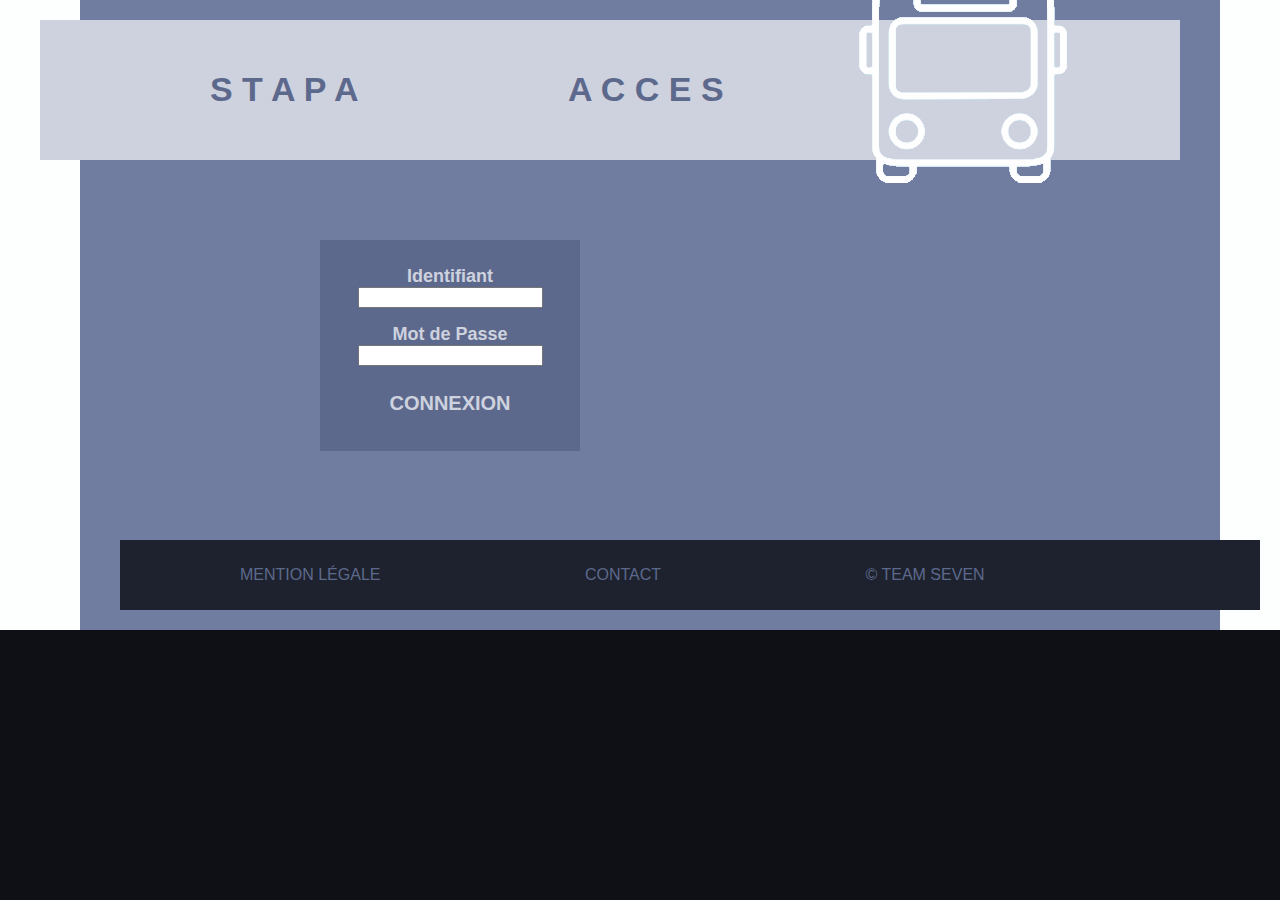
==== src/connect.html @ 910c3a6c "Zor import css/html" ====
<!-- ---------------------------
STAPA ACCES - page connexion

V 0.1.04
---------------------------- -->

<!DOCTYPE html>
<html lang="fr">

<head>

	<title>Stapa Access</title>
	<meta charset="utf-8">	
	<meta name="description" content="page">	
	<meta name="robots" content="noindex,nofollow">		


	<meta name="author" content="Team_Seven">	
	<meta name="copyright" content="Team_Seven">

	<link href="images/favicon.png" rel="shortcut icon" type="image/png">
	<link href="css/index_style.css" rel="stylesheet" type="text/css">		
<!-- 	<link href="js/script.js" type="text/javascript">					

</head>

<body>				

	<section id="content">	
	
		<section>															<!-- début header -->
			
			<header>	

				<hgroup id="bann_m">
					<h2>
					<a>S T A P A</a> 
					<a>A C C E S</a>
					<picture  id="logo_m">
						<img src="images/bus_t.png"  alt="-image-">
					</picture>
					</h2>
				</hgroup>
				
			</header>

		</section>
		
		<section>															<!-- début main -->
			
			<main>
			
				<section id="main_m">						
				
					<form id="connect" action="connexion.php" method="post">
						<p>
							<a><label for="ID">Identifiant</label></a><br/>
							<input name="ID" required placeholder/>
						</p>
						<p>
							<a><label for="PSW">Mot de Passe</label></a><br/>
							<input name="PSW" type="password" required placeholder/>
						</p>
						<p>
							<a><input id="sub" value="CONNEXION" type="submit"></a>
						</p>
					</form>
				
				</section>
				
			</main>	
			
		</section>															<!-- fin phrasing -->

		<section id="end">															<!-- début footer -->
		
			<footer>
			
				<p>
				<a>MENTION LÉGALE</a>
				<a>CONTACT</a>
				<a>&copy TEAM SEVEN</a>
				</p>
				
			</footer>		
		
		</section>															<!-- fin footer -->	
		
	</section>																<!-- fin corps -->	
	
</body>


</html>
---- src/css/index_style.css ----
/*
STAPA ACCES - shared style sheet

V 0.1.04/

/*
valeur {
	arguments: donnée;
}
*/

/*	background-color: #707ca0; /* http://www.colorhexa.com/707ca0 */
/*	background-color: #e0bAf0; */
/*	background-color: #ced2df ;*/
/*	background-color: #fdfefe;*/
/*	justify-content: Space-between;	*/

/*body, html {	 
	margin: auto;
	width: 1000px;
	padding: 0;
	border: 0;
	overflow: auto;									
	font-family: 'Palanquin', sans-serif;
}

section {							
	margin: auto;
	background-color: #e0bAf0;
}

header {							
	margin: auto;
}


picture#logo > img{							
	height: 100px;
	border: 0;
}
nav {							
	float: right;
}

header > a {							
	margin: 2px;
	background-color: green;
}


picture#bann > img{							
	width: 1000px;
	border: 0;
}

*/

	
html {	 
	margin: auto;
	width: 1300px;
	padding: 0;
	border: 0;
	overflow: auto;									
	font-family: 'Palanquin', sans-serif;
	background-color: #0f1016;
}

body {	 
	margin: auto;
	width: 1300px;
	padding: 0;
	border: 0;
	overflow: auto;									
	background-color: #fdfefe;
}

#content {	 
}

header {	 
	margin: auto;
	width: 1100px;
	height: 100px;
	padding-right: 20px;
	padding-left: 20px;
	background-color: #707ca0 ;
}

#bann_m {	 									/* bannière main (/co) */
	margin: 20px;
	width: 1100px;
	height: 100px;
	padding: 20px;
	font-weight: bold;
	background-color: #ced2df ;
	float: right;
}
		#bann_m h2 {	 
			margin: 30px;
			width: 1100px;
			height: 100px;
			color: #5d698c;
			font-size: 34px;
/*			text-align: center;		*/
			float: right;
		}
		
		#bann_m h2 a {
		margin: 20px;
		margin-left: 180px;
	
		}

		#logo_m {	 
			margin-right: 100px;
			margin-top: -95px;
			width: 180px;
			border: 0px;
			float: right;
		}

#bann_o_bg {	 
	margin: auto;
	width: 1100px;
	height: 80px;
	background-color: #707ca0 ;
	position: fixed;
}

#bann_o {	 									/* bannière opé (user?) */
	margin: 20px;
	margin-left: -60px;
	width: 1140px;
	height: 60px;
	background-color: #ced2df ;
	position: fixed;
}
	#welcome {	 
		margin-top: 14px;
		text-align: left;	
/*	float: right;				*/
	}
	
		#welcome a {
			margin: 20px;
			margin-left: 80px;
			font-size: 24px;
			font-weight: bold;
			color: #5d698c;
		}

	#deconnect {
		margin-top: -56px;
		margin-right: 160px;
		padding-top: 10px;
		width: 180px;
		height: 30px;
		background-color: #5d698c ;
		text-align: center;
		float: right;
	}

		#deconnect a {
			margin: 10px;
			margin-top: 0px;
			text-decoration: none;
			color: #ced2df;
			font-weight: bold;
			font-size: 18px;
		}
		
	#logo_o {	 
		margin-right: 40px;
		margin-top: -76px;
		float: right;
	}

		#logo_o img {	 
			width: 85px;
			border: 0px;
		}


#connect {
	margin: 10px;
	margin-top: 60px;
	margin-left: 220px;
	width: 240px;
	padding: 10px;
	background-color: #5d698c ;
	text-align: center;
	float: left;
}

	#connect p a {
		text-decoration: none;
		color: #ced2df;
		font-weight: bold;
		font-size: 18px;
	}

	#input {
		background-color: #ced2df;
		border: 0px;
	}

	#sub {
		width: 160px;
		padding: 10px;
		border: 0px;
		color: #ced2df;
		font-weight: bold;
		font-size: 20px;
		background-color: #5d698c ;
	}

#main_m {
	margin: auto;
	width: 1100px;
	height: 360px;
	padding: 20px;
	background-color: #707ca0 ;
}

#main_o {
	margin: auto;
	width: 1100px;
	height: 880px;
	padding: 20px;
	background-color: #707ca0 ;
}


#end {	 
	margin: auto;
	width: 1100px;
	padding: 20px;
	background-color: #707ca0 ;
}

	footer {	 
		margin-top: 20px;
	}

	footer {	 
		margin-top: 20px;
		margin-left: 20px;
		width: 1140px;
		padding-top: 10px;
		height: 60px;
		background-color: #1e222e;
	/*	float: right;	*/
	/*	justify-content: Space-between;	*/
	}

	footer p a {	 
		margin: 60px;
		margin-left: 100px;
		padding: 20px;
		color: #5d698c;
		text-align: center;
		font-size: 16px;
	}
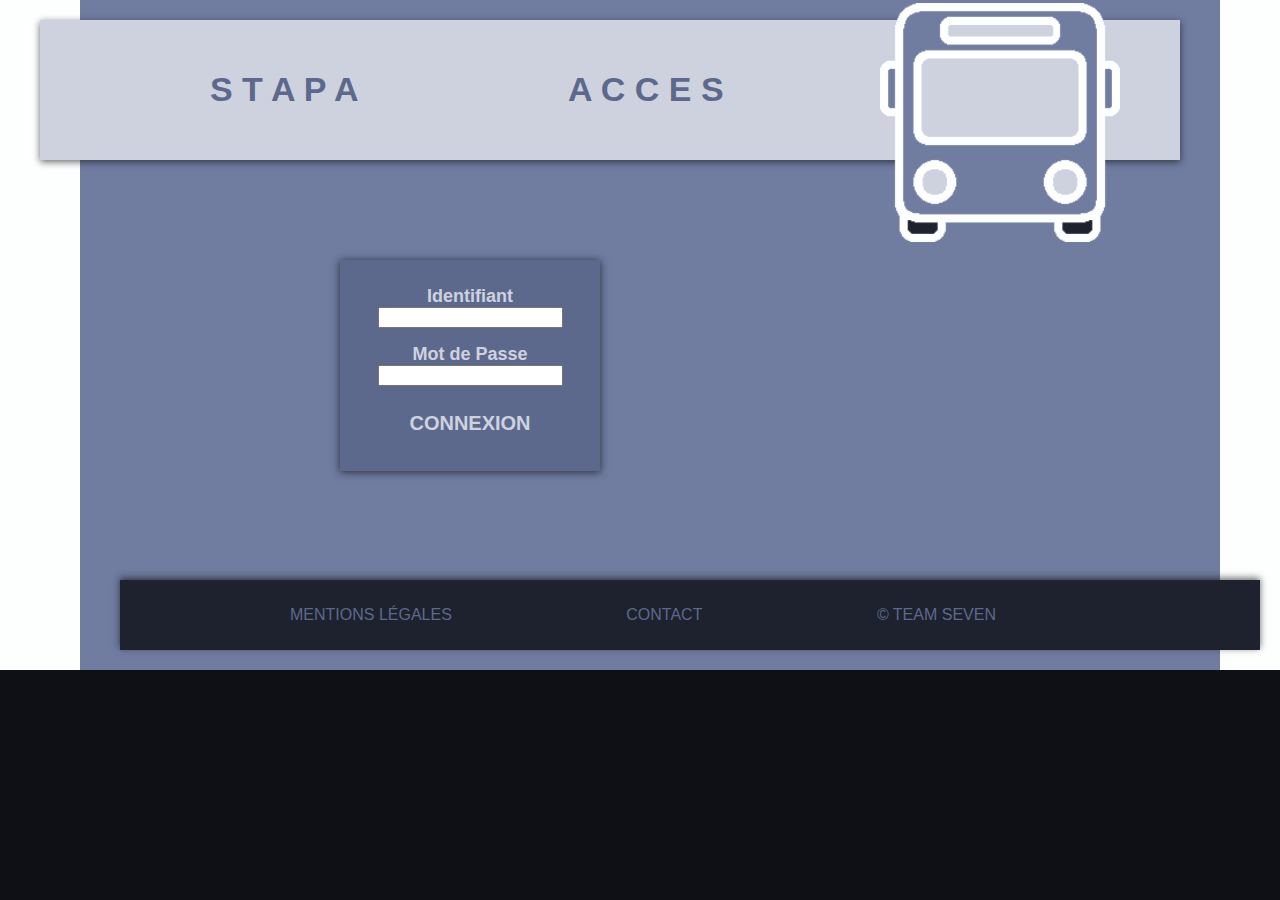
==== commit 19e72649: "zor update index(s)/css/img" ====
--- a/src/connect.html
+++ b/src/connect.html
@@ -1,7 +1,7 @@
 <!-- ---------------------------
 STAPA ACCES - page connexion
 
-V 0.1.04
+V 0.1.05
 ---------------------------- -->
 
 <!DOCTYPE html>
@@ -49,6 +49,7 @@
 		<section>															<!-- début main -->
 			
 			<main>
+			<div id="main_bg">
 			
 				<section id="main_m">						
 				
@@ -68,6 +69,7 @@
 				
 				</section>
 				
+			</div>
 			</main>	
 			
 		</section>															<!-- fin phrasing -->
@@ -77,8 +79,8 @@
 			<footer>
 			
 				<p>
-				<a>MENTION LÉGALE</a>
-				<a>CONTACT</a>
+				<a>MENTIONS LÉGALES</a>
+				<a href="contact.html" target="_self">CONTACT</a>
 				<a>&copy TEAM SEVEN</a>
 				</p>
 				
--- a/src/css/index_style.css
+++ b/src/css/index_style.css
@@ -1,60 +1,28 @@
-/*
+/* *****************************
 STAPA ACCES - shared style sheet
 
-V 0.1.04/
-
-/*
-valeur {
-	arguments: donnée;
-}
-*/
-
-/*	background-color: #707ca0; /* http://www.colorhexa.com/707ca0 */
-/*	background-color: #e0bAf0; */
-/*	background-color: #ced2df ;*/
-/*	background-color: #fdfefe;*/
-/*	justify-content: Space-between;	*/
-
-/*body, html {	 
-	margin: auto;
-	width: 1000px;
-	padding: 0;
-	border: 0;
-	overflow: auto;									
-	font-family: 'Palanquin', sans-serif;
-}
-
-section {							
-	margin: auto;
-	background-color: #e0bAf0;
-}
-
-header {							
-	margin: auto;
-}
-
-
-picture#logo > img{							
-	height: 100px;
-	border: 0;
-}
-nav {							
-	float: right;
-}
-
-header > a {							
-	margin: 2px;
-	background-color: green;
-}
-
-
-picture#bann > img{							
-	width: 1000px;
-	border: 0;
-}
-
-*/
-
+V 0.1.05
+***************************** */
+
+/* ***********COLOR************
+**************CHART********* */
+/* http://www.colorhexa.com/707ca0 */
+
+/*	background-color: #0f1016;	> noir*/	
+/*	background-color: #1e222e;	*/
+/*	background-color: #707ca0;	> principale*/
+/*	background-color: #ced2df;	*/
+/*	background-color: #fdfefe;	> blanc*/
+
+/*	box-shadow: 0 4px 10px rgba(7,8,10,0.5);	*/
+
+/*	color: #0f1016;	défaut?	*/
+/*	color: #1e222e;	défaut?	*/
+/*	color: #5d698c;	*/
+/*	color: #ced2df;	*/
+
+/* *****************************
+***************************** */
 	
 html {	 
 	margin: auto;
@@ -63,6 +31,7 @@
 	border: 0;
 	overflow: auto;									
 	font-family: 'Palanquin', sans-serif;
+	color: #1e222e;
 	background-color: #0f1016;
 }
 
@@ -87,7 +56,7 @@
 	background-color: #707ca0 ;
 }
 
-#bann_m {	 									/* bannière main (/co) */
+#bann_m {	 										/* bannière main index (/co) */
 	margin: 20px;
 	width: 1100px;
 	height: 100px;
@@ -95,6 +64,7 @@
 	font-weight: bold;
 	background-color: #ced2df ;
 	float: right;
+	box-shadow: 0 2px 7px rgba(7,8,10,0.6);
 }
 		#bann_m h2 {	 
 			margin: 30px;
@@ -113,151 +83,150 @@
 		}
 
 		#logo_m {	 
-			margin-right: 100px;
-			margin-top: -95px;
-			width: 180px;
-			border: 0px;
+			margin: -67px 10px 0 0;
 			float: right;
 		}
 
-#bann_o_bg {	 
-	margin: auto;
-	width: 1100px;
+			#logo_m img {	 
+				width: 240px;
+				border: 0px;
+			}
+
+#bann_o_bg {	 	 								/* bannière opé (user?) */
+	margin: 0 0 0 -20px;
+	width: 1140px;
 	height: 80px;
 	background-color: #707ca0 ;
 	position: fixed;
 }
 
-#bann_o {	 									/* bannière opé (user?) */
+#bann_o {
 	margin: 20px;
 	margin-left: -60px;
 	width: 1140px;
 	height: 60px;
 	background-color: #ced2df ;
 	position: fixed;
+	box-shadow: 0 2px 6px rgba(7,8,10,0.4);
 }
 	#welcome {	 
-		margin-top: 14px;
+		margin: 14px 20px 20px 70px;
 		text-align: left;	
 /*	float: right;				*/
 	}
 	
 		#welcome a {
-			margin: 20px;
-			margin-left: 80px;
 			font-size: 24px;
 			font-weight: bold;
 			color: #5d698c;
 		}
 
 	#deconnect {
-		margin-top: -56px;
-		margin-right: 160px;
-		padding-top: 10px;
+		margin: -51px 160px 0 0;
+		padding-top: 8px;
 		width: 180px;
 		height: 30px;
 		background-color: #5d698c ;
 		text-align: center;
 		float: right;
+		box-shadow: 0 -1px 2px rgba(7,8,10,0.4)
 	}
 
 		#deconnect a {
-			margin: 10px;
-			margin-top: 0px;
 			text-decoration: none;
 			color: #ced2df;
 			font-weight: bold;
-			font-size: 18px;
+			font-size: 16px;
 		}
 		
 	#logo_o {	 
-		margin-right: 40px;
-		margin-top: -76px;
+		margin: -69px 40px 0 0;
 		float: right;
 	}
 
 		#logo_o img {	 
-			width: 85px;
+			width: 80px;
 			border: 0px;
 		}
 
-
-#connect {
-	margin: 10px;
-	margin-top: 60px;
-	margin-left: 220px;
-	width: 240px;
-	padding: 10px;
-	background-color: #5d698c ;
-	text-align: center;
-	float: left;
-}
-
-	#connect p a {
-		text-decoration: none;
-		color: #ced2df;
-		font-weight: bold;
-		font-size: 18px;
-	}
-
-	#input {
-		background-color: #ced2df;
-		border: 0px;
-	}
-
-	#sub {
-		width: 160px;
+main div {	 
+	margin: auto;
+	width: 1140px;
+	height: auto;
+	background-color: #707ca0 ;
+}
+
+#main_m {	 									/* main index (co, 'monopage') */
+	margin: auto;
+	height: 360px;
+	padding: 40px 60px 40px 60px;
+	background-color: #707ca0 ;
+}
+
+	#connect {	 								/* 'bouton/champs" connexion */
+		margin: 80px 10px 10px 200px;
+		width: 240px;
 		padding: 10px;
-		border: 0px;
-		color: #ced2df;
-		font-weight: bold;
-		font-size: 20px;
 		background-color: #5d698c ;
-	}
-
-#main_m {
-	margin: auto;
-	width: 1100px;
-	height: 360px;
+		text-align: center;
+		float: left;
+		box-shadow: 0 1px 8px rgba(7,8,10,0.7)
+	}
+
+		#connect p a {
+			text-decoration: none;
+			color: #ced2df;
+			font-weight: bold;
+			font-size: 18px;
+		}
+
+		#input {
+			background-color: #ced2df;
+			border: 0px;
+		}
+
+		#sub {
+			width: 160px;
+			padding: 10px;
+			border: 0px;
+			color: #ced2df;
+			font-weight: bold;
+			font-size: 20px;
+			background-color: #5d698c ;
+		}
+
+#main_o {	 									/* main opé (user?) */
+	margin: auto;
+	padding: 40px 60px 40px 60px;
+}
+
+
+#contact {	 	 								/* main contact */
+	margin: auto;
+	margin-left: 20px;
+	width: 1100px;
 	padding: 20px;
-	background-color: #707ca0 ;
-}
-
-#main_o {
-	margin: auto;
-	width: 1100px;
-	height: 880px;
+}
+
+#end {	 	 									/* pied de page (partagé) */
+	margin: auto;
+	width: 1100px;
 	padding: 20px;
 	background-color: #707ca0 ;
 }
 
-
-#end {	 
-	margin: auto;
-	width: 1100px;
-	padding: 20px;
-	background-color: #707ca0 ;
-}
-
 	footer {	 
-		margin-top: 20px;
-	}
-
-	footer {	 
-		margin-top: 20px;
-		margin-left: 20px;
+		margin: 20px 0 0 20px;
 		width: 1140px;
 		padding-top: 10px;
 		height: 60px;
 		background-color: #1e222e;
-	/*	float: right;	*/
-	/*	justify-content: Space-between;	*/
+		box-shadow: 0 -2px 7px rgba(7,8,10,0.6)
 	}
 
 	footer p a {	 
-		margin: 60px;
-		margin-left: 100px;
-		padding: 20px;
+		text-decoration: none;
+		margin: 0 0 0 170px;
 		color: #5d698c;
 		text-align: center;
 		font-size: 16px;
